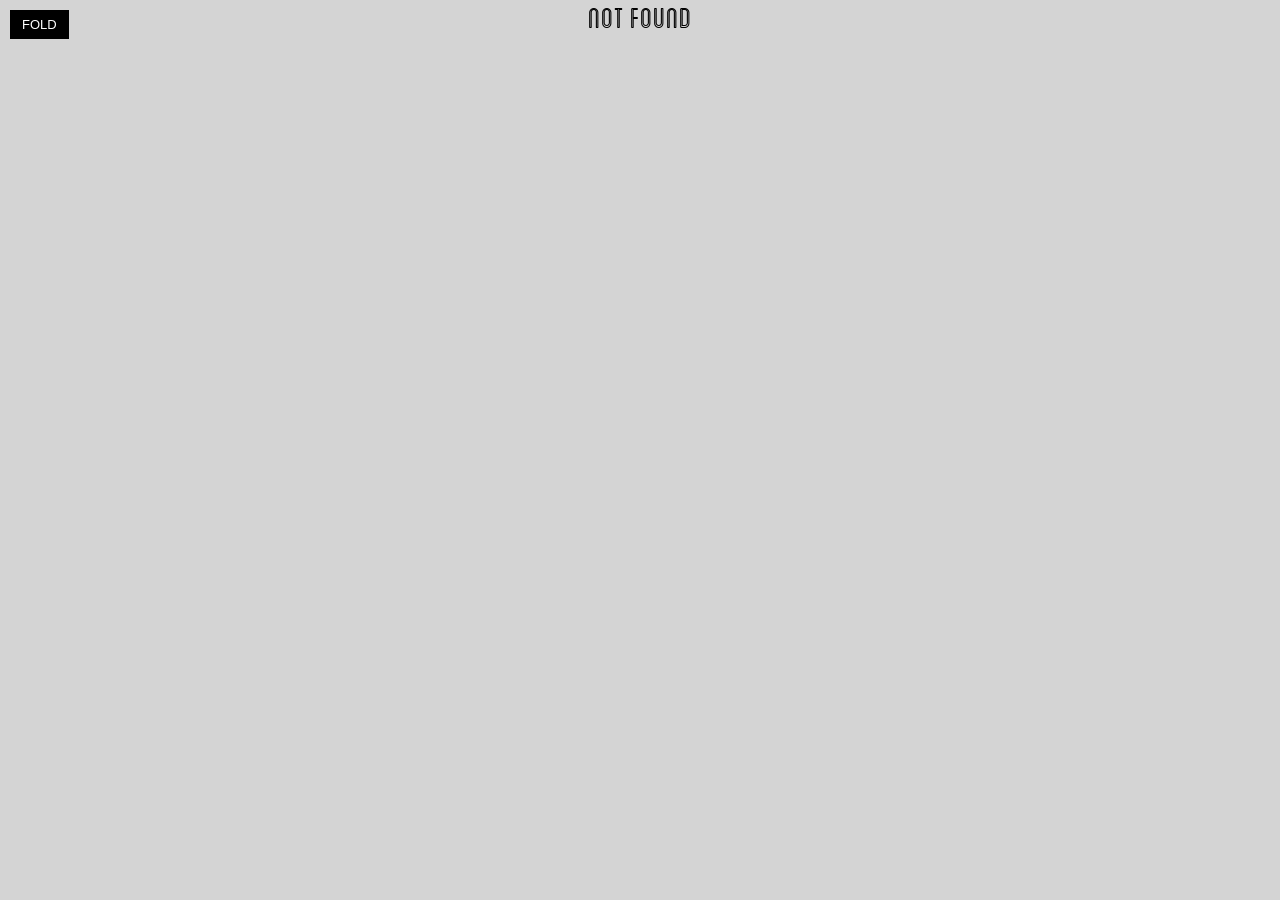
==== index.html @ 002219d6 "first commit" ====
<!DOCTYPE html><html lang="en"><head><meta charset="utf-8"><meta name="viewport" content="width=device-width,initial-scale=1"><title>Catch of the Day</title><link href="/static/css/main.a160032d.css" rel="stylesheet"></head><body><input type="checkbox" id="fold"><label for="fold">Fold</label><div id="main"></div><script type="text/javascript" src="/static/js/main.24e8be91.js"></script></body></html>
---- static/css/main.a160032d.css ----
.order-enter{-webkit-transition:all .5s;transition:all .5s;-webkit-transform:translateX(-120%);-ms-transform:translateX(-120%);transform:translateX(-120%);max-height:0;padding:0!important}.order-enter.order-enter-active{max-height:60px;padding:2rem 0!important}.order-enter.order-enter-active,.order-leave{-webkit-transform:translateX(0);-ms-transform:translateX(0);transform:translateX(0)}.order-leave{-webkit-transition:all .5s;transition:all .5s}.order-leave.order-leave-active{-webkit-transform:translateX(-120%);-ms-transform:translateX(-120%);transform:translateX(-120%);max-height:0;padding:0}@font-face{font-family:haymakerregular;src:url(/static/media/haymaker-webfont.4c3fb584.eot);src:url(/static/media/haymaker-webfont.4c3fb584.eot?#iefix) format("embedded-opentype"),url(/static/media/haymaker-webfont.751e5627.woff) format("woff"),url(/static/media/haymaker-webfont.e9535f20.ttf) format("truetype"),url(/static/media/haymaker-webfont.47e26dee.svg#haymakerregular) format("svg");font-weight:400;font-style:normal}@font-face{font-family:blanchcaps_inline;src:url(/static/media/blanch_caps_inline-webfont.73a576a8.eot);src:url(/static/media/blanch_caps_inline-webfont.73a576a8.eot?#iefix) format('embedded-opentype'),url(/static/media/blanch_caps_inline-webfont.1461f8e9.woff) format('woff'),url(/static/media/blanch_caps_inline-webfont.8345e1b3.ttf) format('truetype'),url(/static/media/blanch_caps_inline-webfont.c175fe49.svg#blanchcaps_inline) format('svg');font-weight:400;font-style:normal}article,aside,details,figcaption,figure,footer,header,hgroup,nav,section,summary{display:block}audio,canvas,video{display:inline-block}audio:not([controls]){display:none;height:0}[hidden]{display:none}html{font-family:sans-serif;-webkit-text-size-adjust:100%;-ms-text-size-adjust:100%}a:focus{outline:thin dotted}a:active,a:hover{outline:0}h1{font-size:2em}abbr[title]{border-bottom:1px dotted}b,strong{font-weight:700}dfn{font-style:italic}mark{background:#ff0;color:#000}code,kbd,pre,samp{font-family:monospace,serif;font-size:1em}pre{white-space:pre-wrap;word-wrap:break-word}q{quotes:2 1c 2 1d 2 18 2 19}small{font-size:80%}sub,sup{font-size:75%;line-height:0;position:relative;vertical-align:baseline}sup{top:-.5em}sub{bottom:-.25em}img{border:0}svg:not(:root){overflow:hidden}fieldset{border:1px solid silver;margin:0 2px;padding:.35em .625em .75em}button,input,select,textarea{font-family:inherit;font-size:100%;margin:0}button,input{line-height:normal}button,html input[type=button],input[type=reset],input[type=submit]{-webkit-appearance:button;cursor:pointer}button[disabled],input[disabled]{cursor:default}input[type=checkbox],input[type=radio]{box-sizing:border-box;padding:0}input[type=search]{-webkit-appearance:textfield;box-sizing:content-box}input[type=search]::-webkit-search-cancel-button,input[type=search]::-webkit-search-decoration{-webkit-appearance:none}textarea{overflow:auto;vertical-align:top}table{border-collapse:collapse;border-spacing:0}body,figure{margin:0}button::-moz-focus-inner,input::-moz-focus-inner,legend{border:0;padding:0}.clearfix:after{visibility:hidden;display:block;font-size:0;content:" ";clear:both;height:0}*{box-sizing:border-box}html{font-size:62.5%}body{background:#d4d4d4;-webkit-font-smoothing:antialiased;-moz-osx-font-smoothing:grayscale;font-family:Open Sans,sans-serif;font-size:2rem}h1{font-family:blanchcaps_inline,sans-serif;text-align:center;font-weight:400;margin:0}h2,h3,h4,h5,h6{font-weight:400;font-family:haymakerregular,sans-serif}h2{text-align:center;margin-top:0;margin-bottom:2rem}h3{font-size:3rem}header.top{text-align:center}header.top h1{font-size:14.4rem;line-height:.7}header.top h1,header.top h1 .ofThe{display:-webkit-box;display:-ms-flexbox;display:-webkit-flex;display:flex;-webkit-box-pack:center;-ms-flex-pack:center;-webkit-justify-content:center;justify-content:center}header.top h1 .ofThe{font-size:3rem;color:#f5a623;-webkit-box-align:center;-ms-flex-align:center;-webkit-align-items:center;align-items:center;background:url(/static/media/anchor.d2f8799a.svg) 50% no-repeat;background-size:cover;padding:0 1rem}header.top h1 .ofThe .of{padding-right:2rem;position:relative;right:-.5rem}header.top h3{margin:0;font-size:2rem;color:#f5a623;position:relative;display:inline-block}header.top h3 span{background:#fff;position:relative;z-index:2;padding-left:1rem;padding-right:1rem}header.top h3:after,header.top h3:before{display:block;z-index:1;background:#000;position:absolute;width:130%;height:1px;content:'';top:5px;margin-left:-15%}header.top h3:after{top:auto;bottom:7px}.catch-of-the-day{display:-webkit-box;display:-ms-flexbox;display:-webkit-flex;display:flex;height:90vh;max-width:1500px;margin:0 auto;margin-top:5vh;-webkit-perspective:1000px;perspective:1000px;-webkit-transform-style:preserve-3d;transform-style:preserve-3d}.catch-of-the-day>*{-webkit-box-flex:1;-ms-flex:1 4 auto;-webkit-flex:1 4 auto;flex:1 4 auto;padding:2rem;border:1rem double #1a1a1a;position:relative;background:#fff;-webkit-transition:all .3s;transition:all .3s;box-shadow:0 5px 5px rgba(0,0,0,.1);overflow:scroll}.catch-of-the-day>:first-child{-ms-flex-negative:1;-webkit-flex-shrink:1;flex-shrink:1;-ms-flex-preferred-size:50%;-webkit-flex-basis:50%;flex-basis:50%;-webkit-transform:translateX(50%) rotateY(6deg) translateX(-50%);transform:translateX(50%) rotateY(6deg) translateX(-50%)}.catch-of-the-day>:nth-child(2){-webkit-transform:translateX(-50%) rotateY(-14deg) translateX(50%);transform:translateX(-50%) rotateY(-14deg) translateX(50%);border-left:0;border-right:0;min-width:300px}.catch-of-the-day>:last-child{-ms-flex-negative:1;-webkit-flex-shrink:1;flex-shrink:1;-ms-flex-preferred-size:50%;-webkit-flex-basis:50%;flex-basis:50%;-webkit-transform:translateX(-50%) rotateY(10deg) translateX(50%) scale(1.08) translateX(24px);transform:translateX(-50%) rotateY(10deg) translateX(50%) scale(1.08) translateX(24px)}input#fold:not(:checked)~#main .catch-of-the-day>*{-webkit-transform:none;-ms-transform:none;transform:none}label[for=fold]{position:absolute;top:1rem;left:1rem;text-transform:uppercase;font-size:1.3rem;background:#000;color:#fff;border:2px solid #000;cursor:pointer;padding:.5rem 1rem}input#fold{display:none}input#fold:checked+label{background:#fff;color:#000}ul{list-style:none;margin:0;padding:0}ul.order li{border-bottom:1px solid #000;padding:2rem 0;display:-webkit-box;display:-ms-flexbox;display:-webkit-flex;display:flex;font-size:1.4rem;-webkit-box-pack:justify;-ms-flex-pack:justify;-webkit-justify-content:space-between;justify-content:space-between;-webkit-box-align:center;-ms-flex-align:center;-webkit-align-items:center;align-items:center}ul.order li:hover button{display:inline}ul.order li button{border:0;display:none;line-height:1;padding:0}ul.order li.total{font-weight:600;border-bottom:3px solid #000;border-top:3px double #000}ul.order li.unavailable{text-decoration:line-through;background:#f8d0d2}ul.order li .price{font-size:1.2rem}ul.order li span.count{position:relative;overflow:hidden;float:left}ul.order li span.count span{display:inline-block}.order-title{text-align:center}.fish-edit{margin-bottom:20px;border:2px solid #000;overflow:hidden;display:-webkit-box;display:-ms-flexbox;display:-webkit-flex;display:flex;-ms-flex-wrap:wrap;-webkit-flex-wrap:wrap;flex-wrap:wrap}.fish-edit input,.fish-edit select,.fish-edit textarea{width:33.33%;padding:10px;line-height:1;font-size:1.2rem;border:0;border-bottom:1px solid #000;border-right:1px solid #000;-webkit-appearance:none;-moz-appearance:none;appearance:none;border-radius:0;background:#fff}.fish-edit input:focus,.fish-edit select:focus,.fish-edit textarea:focus{outline:0;background:#fef2de}.fish-edit input:last-of-type,.fish-edit textarea{width:100%}.fish-edit button{width:100%;border:0}.list-of-fish{border-top:2px solid #000;border-bottom:1px solid #000;padding-top:5px;margin-top:2rem;-webkit-transform:translateZ(0);transform:translateZ(0)}.menu-fish{border-bottom:2px solid #000;border-top:1px solid #000;padding-bottom:2rem;padding-top:2rem;margin-bottom:5px;clear:both;overflow:hidden}.menu-fish p{margin:0;font-size:1.8rem}.menu-fish .fish-name{margin:0;display:-webkit-box;display:-ms-flexbox;display:-webkit-flex;display:flex;-webkit-box-pack:justify;-ms-flex-pack:justify;-webkit-justify-content:space-between;justify-content:space-between;-webkit-box-align:center;-ms-flex-align:center;-webkit-align-items:center;align-items:center}.menu-fish .price{font-size:1.4rem;-webkit-box-pack:end;-ms-flex-pack:end;-webkit-justify-content:flex-end;justify-content:flex-end}.menu-fish img{float:left;width:150px;margin-right:1rem}button,input[type=submit]{text-transform:uppercase;background:none;border:1px solid #000;font-weight:600;font-size:1.5rem;font-family:Open Sans;-webkit-transition:all .2s;transition:all .2s;position:relative;z-index:2}button[disabled],input[type=submit][disabled]{color:#d12028;background:#fff;border-color:#d12028;-webkit-transform:rotate(-10deg) scale(2) translateX(50%) translateY(-50%);-ms-transform:rotate(-10deg) scale(2) translateX(50%) translateY(-50%);transform:rotate(-10deg) scale(2) translateX(50%) translateY(-50%)}button[disabled]:hover,input[type=submit][disabled]:hover{color:#d12028;cursor:not-allowed}button[disabled]:after,input[type=submit][disabled]:after{display:none}button:after,input[type=submit]:after{content:'';z-index:-1;display:block;background:#000;position:absolute;width:100%;height:0;left:0;top:0;-webkit-transition:all .2s;transition:all .2s}button:focus,button:hover,input[type=submit]:focus,input[type=submit]:hover{color:#fff;outline:0}button:focus:after,button:hover:after,input[type=submit]:focus:after,input[type=submit]:hover:after{height:100%}button.warning:after,input[type=submit].warning:after{background:#d12028}button.success:after,input[type=submit].success:after{background:#2dc22d}button.facebook,button.github,button.twitter,input[type=submit].facebook,input[type=submit].github,input[type=submit].twitter{border:0;display:block;margin-bottom:2rem;width:100%;color:#fff;padding:2rem}button.github,input[type=submit].github{background:#82d465}button.github:after,input[type=submit].github:after{background:#5cc437}button.facebook,input[type=submit].facebook{background:#3864a3}button.facebook:after,input[type=submit].facebook:after{background:#2d5082}button.twitter,input[type=submit].twitter{background:#5ea9dd}button.twitter:after,input[type=submit].twitter:after{background:#2c8dd0}.store-selector{background:#fff;max-width:500px;margin:50px auto;padding:2rem;border:2px solid #000}.store-selector button,.store-selector input{width:100%}.store-selector button[type=text],.store-selector input[type=text]{text-align:center;font-size:3rem}
/*# sourceMappingURL=main.a160032d.css.map*/
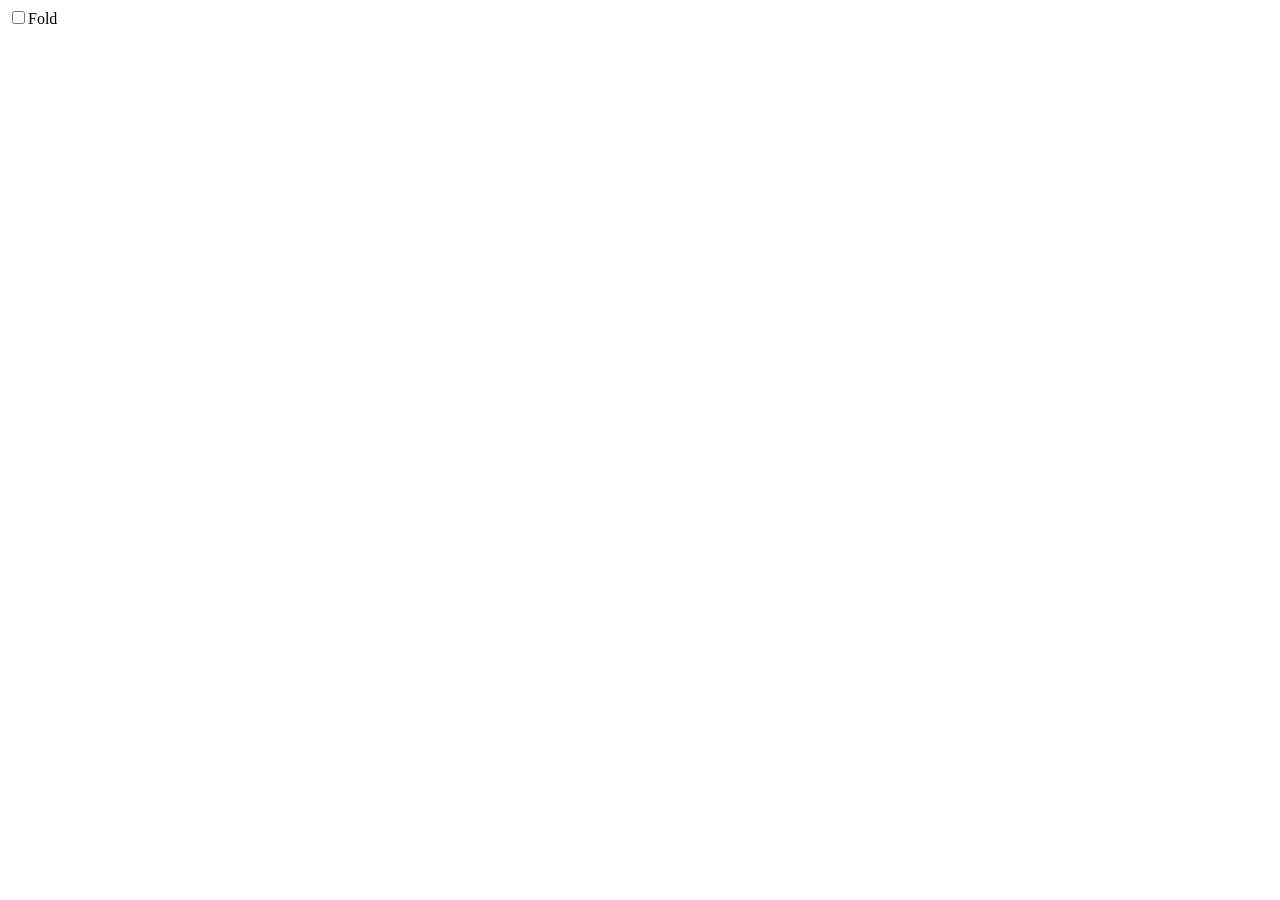
==== commit 565e2dd8: "changed homepage" ====
--- a/index.html
+++ b/index.html
@@ -1 +1 @@
-<!DOCTYPE html><html lang="en"><head><meta charset="utf-8"><meta name="viewport" content="width=device-width,initial-scale=1"><title>Catch of the Day</title><link href="/static/css/main.a160032d.css" rel="stylesheet"></head><body><input type="checkbox" id="fold"><label for="fold">Fold</label><div id="main"></div><script type="text/javascript" src="/static/js/main.24e8be91.js"></script></body></html>+<!DOCTYPE html><html lang="en"><head><meta charset="utf-8"><meta name="viewport" content="width=device-width,initial-scale=1"><title>Catch of the Day</title><link href="/catch-of-the-day/static/css/main.52930f8e.css" rel="stylesheet"></head><body><input type="checkbox" id="fold"><label for="fold">Fold</label><div id="main"></div><script type="text/javascript" src="/catch-of-the-day/static/js/main.95703def.js"></script></body></html>
